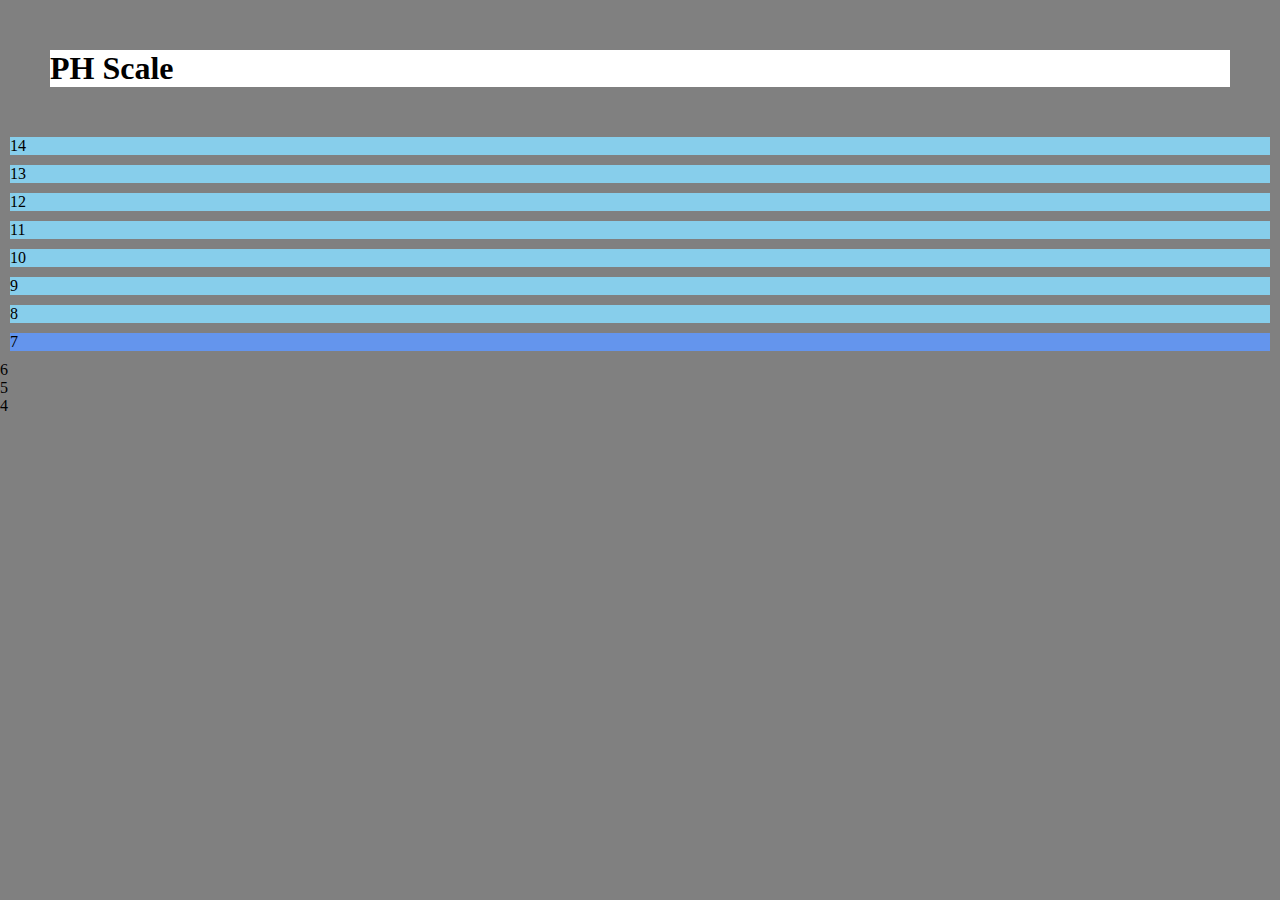
==== ph scale.html @ c77a5fa1 "ph scale work" ====
<!DOCTYPE html>
<html lang="en">
<head>
    <meta charset="UTF-8">
    <meta name="viewport" content="width=device-width, initial-scale=1.0">
    <link rel="stylesheet" href="style.css">
    <title>Document</title>
</head>
<body>

    <div class="bg-white">
        <h1> PH Scale</h1>
     </div>
    
     <div>
        <div class="one-div">
            <p>14</p>
        </div>
        <div class="two-div">
            <p>13</p>
        </div>
        <div class="three-div">
            <p>12</p>
        </div>
        <div class="fahad-one">
            <p>11</p>
        </div>
        <div class="usama-one">
        <p>10</p>
        </div>
        <div class="saad-one">
            <p>9</p>
    
        </div>
        <div class="sam-one">
            <p>8</p>
        </div>
        <div class="joe-done">
            <p>7</p>
        </div>
        <div class="sulek">
            <p>6</p>
        </div>
        <div class="cbum">
            <p>5</p>
        </div>
        <div class="ramon">
            <p>4</p>
           
        <div></div>
     </div>
    
    
    
</body>
</html>
---- style.css ----
*{
    margin: 0px;
    padding: 0px;
}

body{
background-color: gray;

}
.bg-white{
    background-color: #ffffff;
    margin: 50px;

}

.one-div{
    background-color: skyblue;
    margin: 10px;
   padding:0px;
}

.two-div{
background-color:skyblue  ;
margin: 10px;

}
.three-div{

    background-color: skyblue;
    
    margin: 10px;
}

.fahad-one{

    background-color: skyblue;
    margin: 10px;
}
.usama-one{
    background-color: skyblue;
    margin: 10px;
}
.saad-one{

    background-color: skyblue;
    margin: 10px;
}
.sam-one{

    background-color: skyblue;
    margin: 10px;
}
.joe-done{
    background-color:cornflowerblue;
    margin: 10px;
}
.sulek{
    background-color: rgb(244, 96, 224;
    margin: 10px;
}
.cbum{

    background-color: rgb(244, 96, 224);
    margin: 10px;
}
.ramon{

    background-color:  rgb(244, 96, 224) ;
    margin: 10px;
}
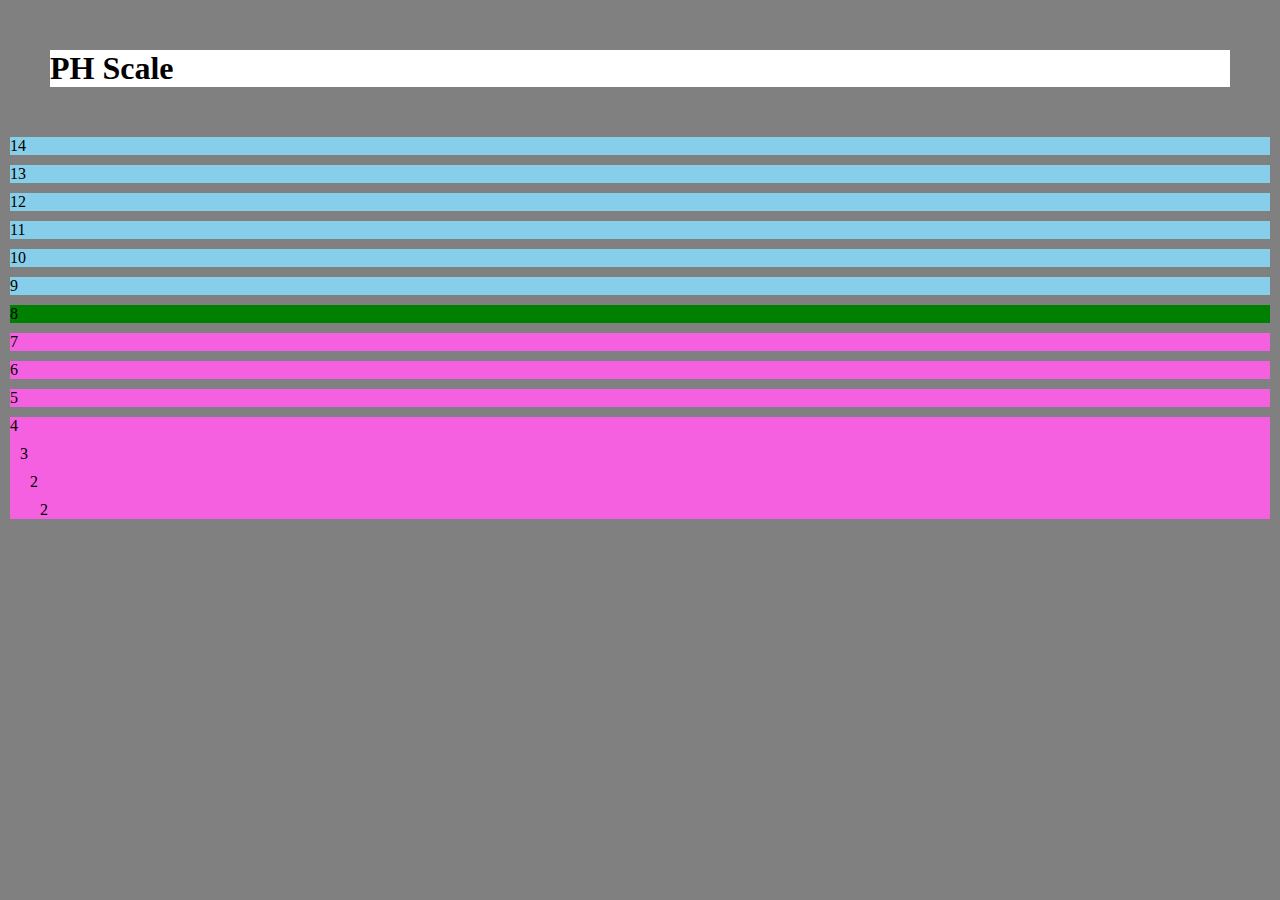
==== commit cc8ced5f: "added all divs" ====
--- a/ph scale.html
+++ b/ph scale.html
@@ -46,8 +46,13 @@
         </div>
         <div class="ramon">
             <p>4</p>
-           
-        <div></div>
+            <div class="razor">
+                <p>3</p>
+                <div class="edge">
+                    <p>2</p>
+                    <div class="noam">
+                        <p>2</p>
+
      </div>
     
     
--- a/style.css
+++ b/style.css
@@ -27,7 +27,7 @@
 .three-div{
 
     background-color: skyblue;
-    
+
     margin: 10px;
 }
 
@@ -47,15 +47,15 @@
 }
 .sam-one{
 
-    background-color: skyblue;
+    background-color:green;
     margin: 10px;
 }
 .joe-done{
-    background-color:cornflowerblue;
+    background-color:rgb(244, 96, 224);
     margin: 10px;
 }
 .sulek{
-    background-color: rgb(244, 96, 224;
+    background-color: rgb(244, 96, 224);
     margin: 10px;
 }
 .cbum{
@@ -67,4 +67,17 @@
 
     background-color:  rgb(244, 96, 224) ;
     margin: 10px;
+}
+.razor{
+    background-color:rgb(244, 96, 224) ;
+    margin: 10px;
+}
+.edge{
+
+    background-color:   rgb(244, 96, 224);
+    margin: 10px;
+}
+.noam{
+    background-color:rgb(244, 96, 224);
+    margin: 10px;
 }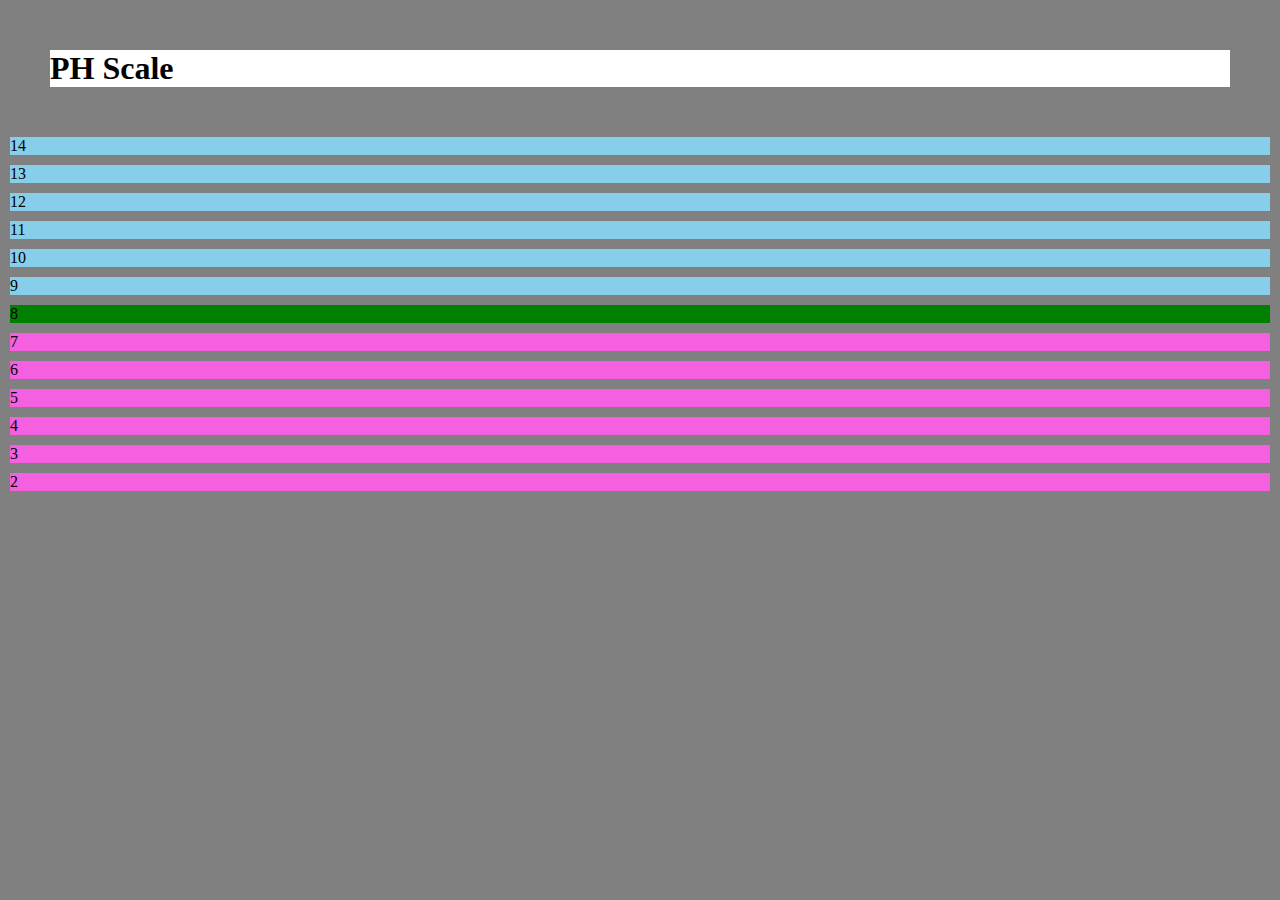
==== commit b6aec848: "changes in divs" ====
--- a/ph scale.html
+++ b/ph scale.html
@@ -44,19 +44,17 @@
         <div class="cbum">
             <p>5</p>
         </div>
-        <div class="ramon">
-            <p>4</p>
-            <div class="razor">
-                <p>3</p>
-                <div class="edge">
-                    <p>2</p>
-                    <div class="noam">
-                        <p>2</p>
+       <div class="pg-1">
+        <p>4</p>
+       </div>
+       <div class="pg-2">
+        <p>3</p>
+       </div>
+       <div class="pg-3">
+        <p>2</p>
+       </div>
+     </div>
 
-     </div>
-    
-    
-    
 </body>
 </html>
 
--- a/style.css
+++ b/style.css
@@ -1,7 +1,8 @@
 *{
-    margin: 0px;
-    padding: 0px;
+    margin: 0px ; padding: 0px;
+    box-sizing: border-box ;
 }
+
 
 body{
 background-color: gray;
@@ -9,14 +10,16 @@
 }
 .bg-white{
     background-color: #ffffff;
+    width: 30 px;
     margin: 50px;
+ 
 
 }
 
 .one-div{
     background-color: skyblue;
     margin: 10px;
-   padding:0px;
+   
 }
 
 .two-div{
@@ -63,21 +66,20 @@
     background-color: rgb(244, 96, 224);
     margin: 10px;
 }
-.ramon{
+.pg-1{
+
+    background-color: rgb(244, 96, 224);
+    margin: 10px;
+}
+.pg-2{
+    
+    background-color: rgb(244, 96, 224);
+    margin: 10px;
+
+}
+.pg-3{
 
     background-color:  rgb(244, 96, 224) ;
     margin: 10px;
 }
-.razor{
-    background-color:rgb(244, 96, 224) ;
-    margin: 10px;
-}
-.edge{
 
-    background-color:   rgb(244, 96, 224);
-    margin: 10px;
-}
-.noam{
-    background-color:rgb(244, 96, 224);
-    margin: 10px;
-}